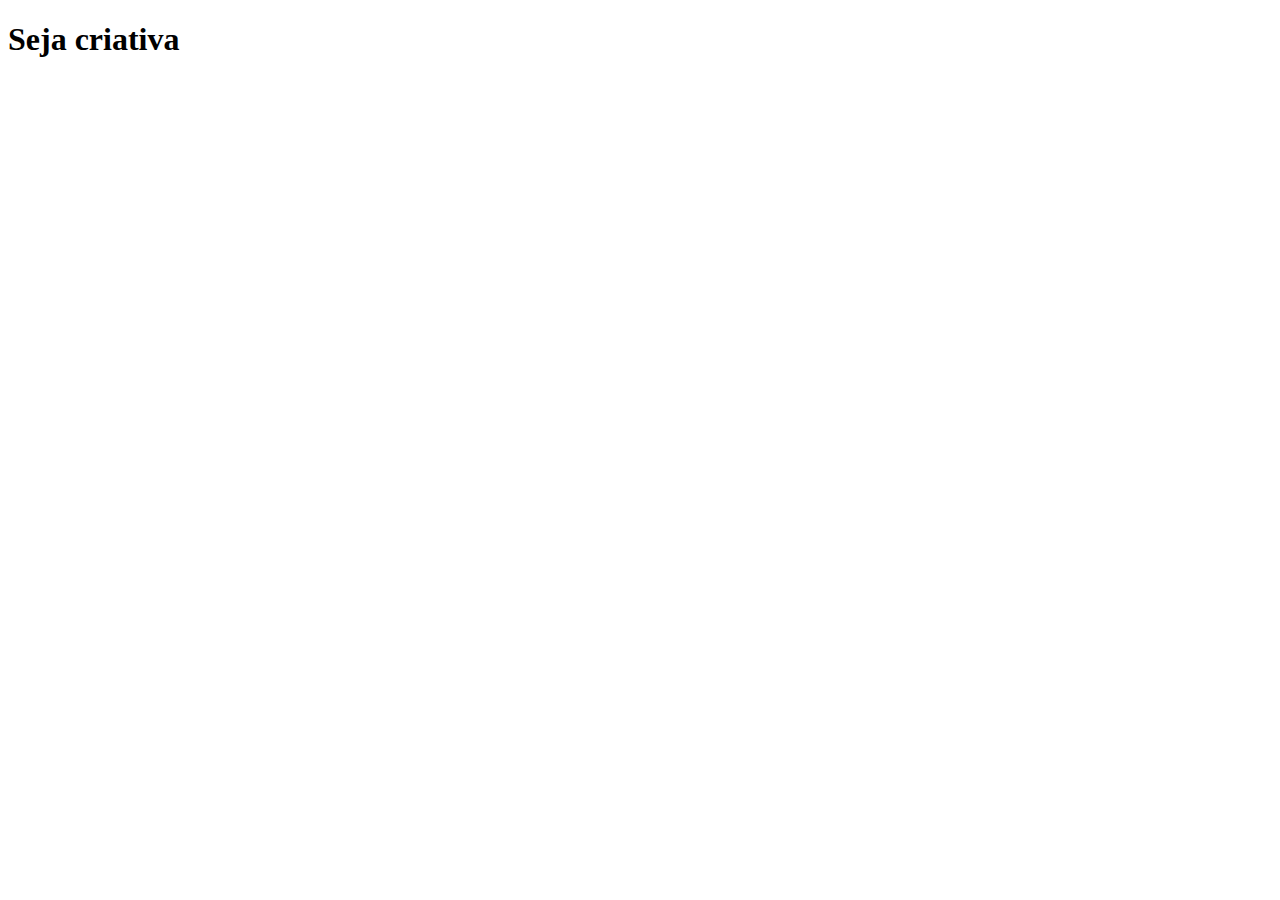
==== index.html @ 5d442734 "alteração do index" ====
<!DOCTYPE html>
<html lang="pt-br">
<head>
    <meta charset="UTF-8">
    <meta http-equiv="X-UA-Compatible" content="IE=edge">
    <meta name="viewport" content="width=device-width, initial-scale=1.0">
    <title>Ensino médio</title>
    <link rel="stylesheet" href="estilo.css">
</head>
<body>
    <h1>Seja criativa</h1>
    
</body>
</html>
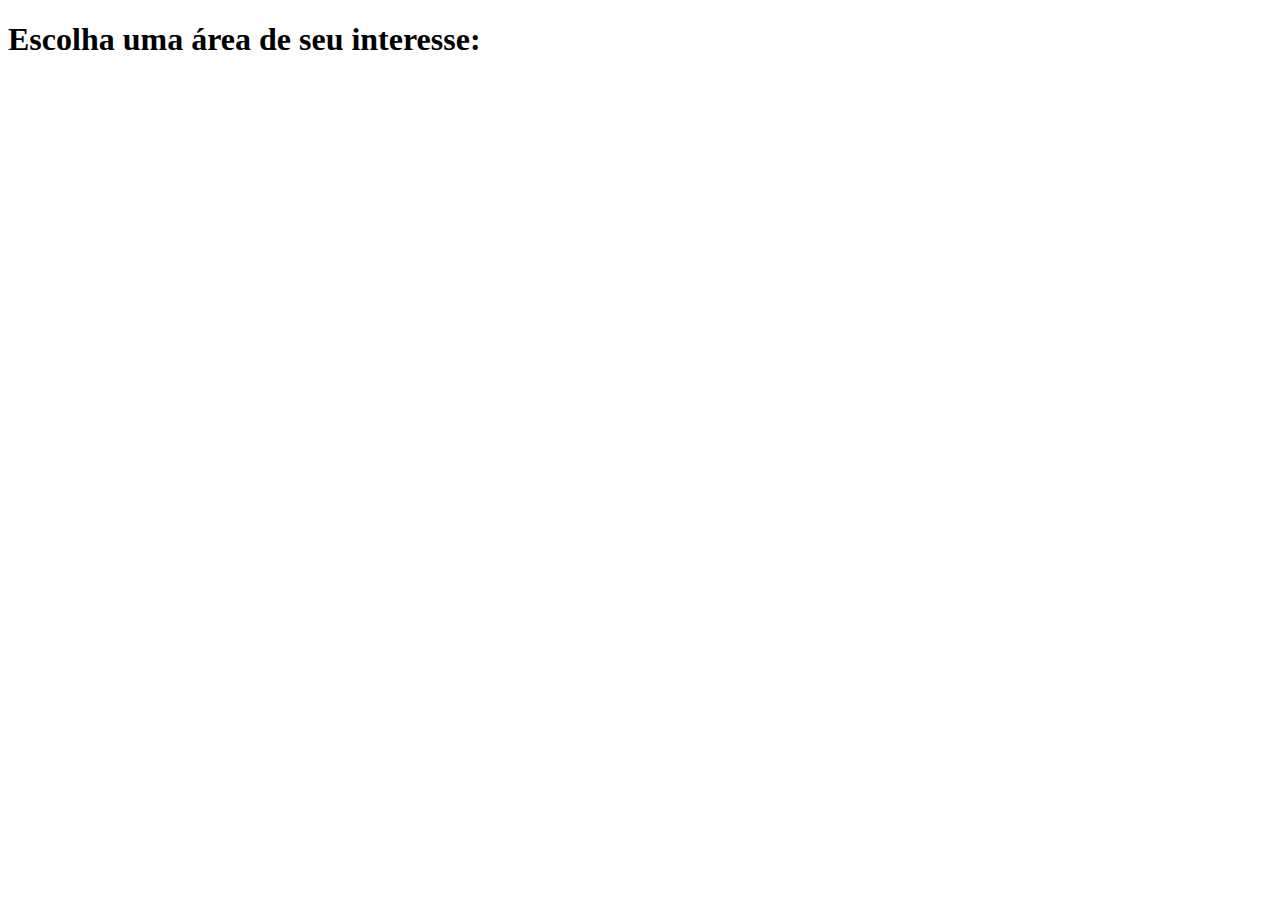
==== commit 2c5dc819: "aula 31/03" ====
--- a/index.html
+++ b/index.html
@@ -4,11 +4,11 @@
     <meta charset="UTF-8">
     <meta http-equiv="X-UA-Compatible" content="IE=edge">
     <meta name="viewport" content="width=device-width, initial-scale=1.0">
-    <title>Ensino médio</title>
+    <title>Areas do conhecimento</title>
     <link rel="stylesheet" href="estilo.css">
 </head>
 <body>
-    <h1>Seja criativa</h1>
+    <h1>Escolha uma área de seu interesse:</h1>
     
 </body>
 </html>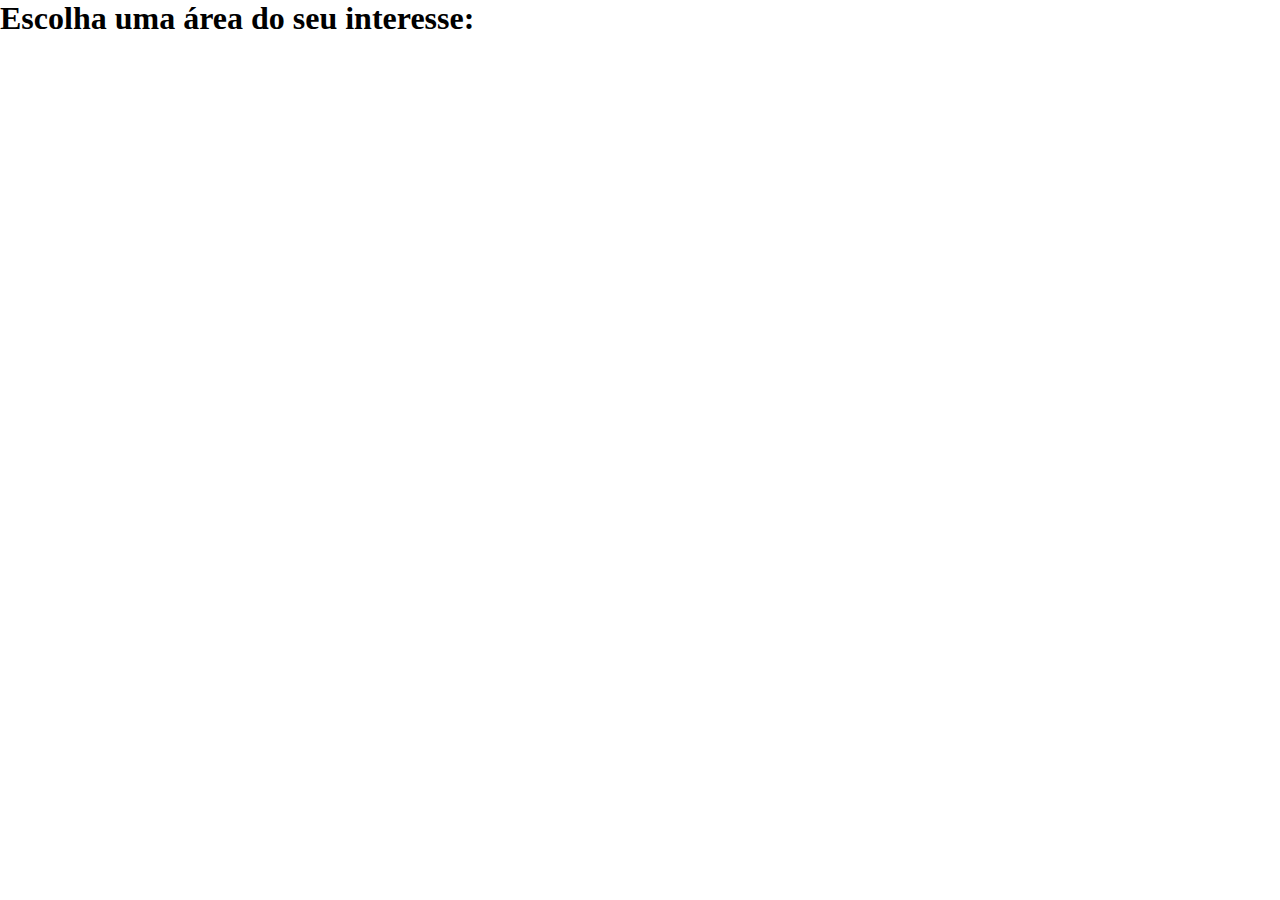
==== commit 406ac018: "mudei o css" ====
--- a/index.html
+++ b/index.html
@@ -8,7 +8,19 @@
     <link rel="stylesheet" href="estilo.css">
 </head>
 <body>
-    <h1>Escolha uma área de seu interesse:</h1>
+    <header class="painel">
+        <h1>Escolha uma área do seu interesse:</h1>
+
+
+    </header>
+    <section class="conteudo">
+
+
+    </section>
+    <footer class="rodape">
+
+        
+    </footer>
     
 </body>
 </html>--- a/estilo.css
+++ b/estilo.css
@@ -0,0 +1,14 @@
+:root {
+    --cor_de_fundo:#000000;
+    --cor_primaria_fonte:#FFCC00;
+
+}
+* {
+    margin: 0;
+    padding: 0;
+}
+.banner {
+    width: 1000%;
+    height: 100px;
+    background-color: var(--cor_de_fundo);
+}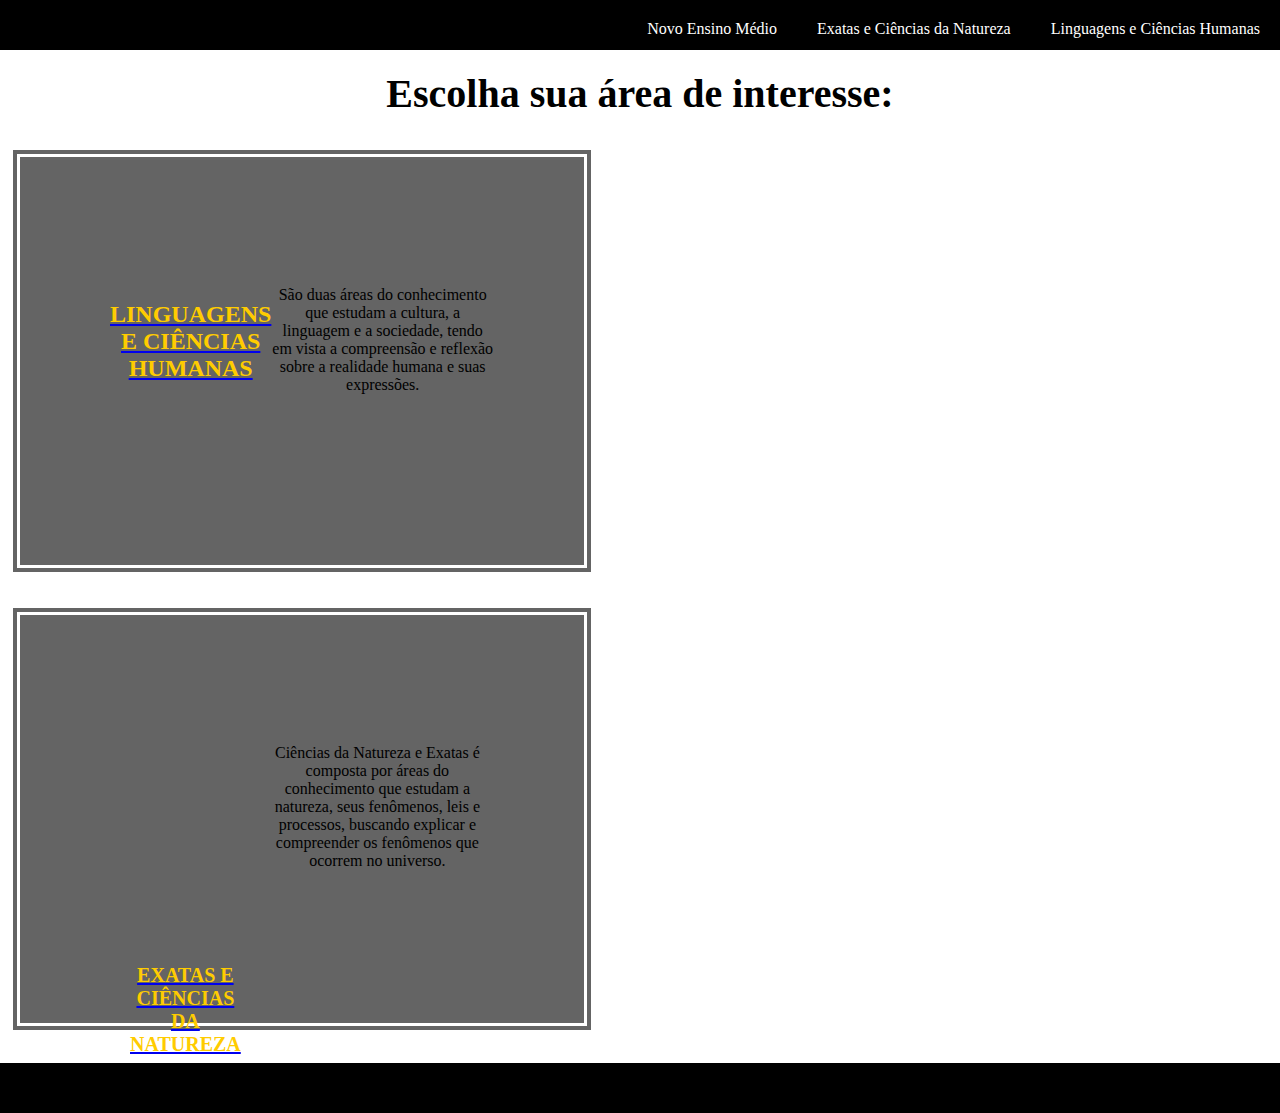
==== commit b865730a: "atualização" ====
--- a/index.html
+++ b/index.html
@@ -4,21 +4,39 @@
     <meta charset="UTF-8">
     <meta http-equiv="X-UA-Compatible" content="IE=edge">
     <meta name="viewport" content="width=device-width, initial-scale=1.0">
-    <title>Areas do conhecimento</title>
+    <title>Áreas do conhecimento</title>
     <link rel="stylesheet" href="estilo.css">
 </head>
 <body>
     <header class="painel">
-        <h1>Escolha uma área do seu interesse:</h1>
-
-
+    <div class="link">
+        <nav>
+            <ul>
+                <li><a href="hl.html">Linguagens e Ciências Humanas</a></li>
+                <li><a href="en.html">Exatas e Ciências da Natureza</a></li>
+                <li><a href="nem.html">Novo Ensino Médio</a></li>
+            </ul>
+        </nav>
+    
+    </div>
+        
     </header>
     <section class="conteudo">
+    <h1 style="margin: 20px;">Escolha sua área de interesse:</h1>
+    <div class="hl">
+        <a href="hl.html"><h2 style="font-family: 'Times New Roman', Times, serif;">LINGUAGENS E CIÊNCIAS HUMANAS</h2></a>
+        <p style="font-family: Georgia, 'Times New Roman', Times, serif">São duas áreas do conhecimento que estudam a cultura, a linguagem e a sociedade, tendo em vista a compreensão e reflexão sobre a realidade humana e suas expressões.</p>
+    </div>
+    <div class="exatas">
+        <a href="en.html"><h3 style="font-family: 'Times New Roman', Times, serif;">EXATAS E CIÊNCIAS DA NATUREZA  </h3></a>
+        <p style="font-family: Georgia, 'Times New Roman', Times, serif">Ciências da Natureza e Exatas é composta por áreas do conhecimento que estudam a natureza, seus fenômenos, leis e processos, buscando explicar e compreender os fenômenos que ocorrem no universo.</p>
+    </div>
 
+   
 
     </section>
     <footer class="rodape">
-
+        
         
     </footer>
     
--- a/estilo.css
+++ b/estilo.css
@@ -7,8 +7,100 @@
     margin: 0;
     padding: 0;
 }
-.banner {
-    width: 1000%;
-    height: 100px;
+.painel {
+    width: 100%;
+    height: 50px;
     background-color: var(--cor_de_fundo);
-}+    color: #FFFFFF;
+    top: 10px;
+
+}
+.rodape {
+    background-color: var(--cor_de_fundo);
+    width: 100%;
+    height: 50px;
+
+}
+.conteudo {
+    width: 100%;
+    height: 100%;
+    text-align: center;
+
+}
+
+h1 {
+    text-align: center;
+    font-size: 40px;
+    color: rgb(0, 0, 0);
+}
+
+
+.hl {
+     top: 50px;
+     width: 30%;
+     height: 150px;
+     background: rgb(100, 100, 100);
+     margin: 30px 10px;
+     border-color: white;
+     border-width: 10px;
+     border-style: double;
+     padding: 129px 90px;
+     display: flex;
+     justify-content: left;
+     font-size: medium;
+  }
+
+ h2 {
+    color: #FFCC00;
+    position: relative;
+    top:15px;
+
+  }
+
+.exatas {
+  top: 50px;
+  width: 30%;
+  height: 150px;
+  background: rgb(100, 100, 100);
+  margin: 30px 10px;
+  border-color: white;
+  border-width: 10px;
+  border-style: double;
+  padding: 129px 90px;
+  display: flex;
+  justify-content: left;
+  font-size: medium;
+}   
+
+h3 {
+    color: #FFCC00;
+    position: relative;
+    top: 200px;
+    font-size: 20px;
+    margin: 20px;
+
+}
+
+
+nav ul {
+    list-style-type: none;
+    margin: 0;
+    padding: 10px 0px;
+    overflow: hidden;
+  }
+  li {
+    float: right;
+  }
+  li a {
+    display: block;
+    color: #ffffff;
+    text-align: center;
+    padding: 10px 20px;
+    text-decoration: none;
+  }
+  li a:hover {
+    background: gray;
+    color: black;
+  }
+
+
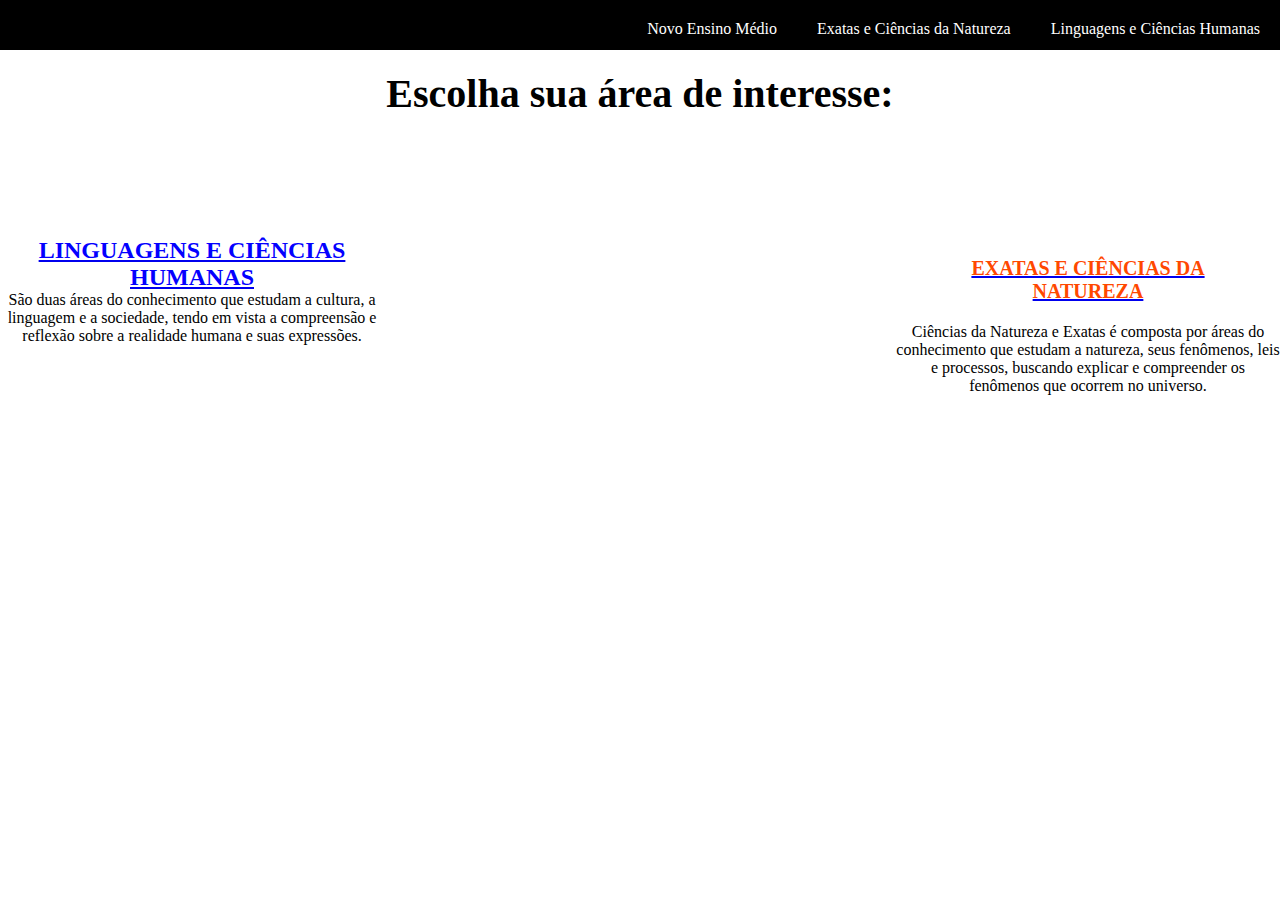
==== commit 1a3ec900: "att" ====
--- a/index.html
+++ b/index.html
@@ -21,13 +21,13 @@
     </div>
         
     </header>
-    <section class="conteudo">
+    <section class="conteudo" style="text-align: center;">
     <h1 style="margin: 20px;">Escolha sua área de interesse:</h1>
     <div class="hl">
         <a href="hl.html"><h2 style="font-family: 'Times New Roman', Times, serif;">LINGUAGENS E CIÊNCIAS HUMANAS</h2></a>
         <p style="font-family: Georgia, 'Times New Roman', Times, serif">São duas áreas do conhecimento que estudam a cultura, a linguagem e a sociedade, tendo em vista a compreensão e reflexão sobre a realidade humana e suas expressões.</p>
     </div>
-    <div class="exatas">
+    <div class="planta">
         <a href="en.html"><h3 style="font-family: 'Times New Roman', Times, serif;">EXATAS E CIÊNCIAS DA NATUREZA  </h3></a>
         <p style="font-family: Georgia, 'Times New Roman', Times, serif">Ciências da Natureza e Exatas é composta por áreas do conhecimento que estudam a natureza, seus fenômenos, leis e processos, buscando explicar e compreender os fenômenos que ocorrem no universo.</p>
     </div>
@@ -35,10 +35,6 @@
    
 
     </section>
-    <footer class="rodape">
-        
-        
-    </footer>
-    
+   
 </body>
 </html>--- a/estilo.css
+++ b/estilo.css
@@ -1,6 +1,7 @@
 :root {
-    --cor_de_fundo:#000000;
+    --cor_de_fundo: #000000;
     --cor_primaria_fonte:#FFCC00;
+    
 
 }
 * {
@@ -13,14 +14,10 @@
     background-color: var(--cor_de_fundo);
     color: #FFFFFF;
     top: 10px;
+    
 
 }
-.rodape {
-    background-color: var(--cor_de_fundo);
-    width: 100%;
-    height: 50px;
 
-}
 .conteudo {
     width: 100%;
     height: 100%;
@@ -36,45 +33,32 @@
 
 
 .hl {
-     top: 50px;
-     width: 30%;
-     height: 150px;
-     background: rgb(100, 100, 100);
-     margin: 30px 10px;
-     border-color: white;
-     border-width: 10px;
-     border-style: double;
-     padding: 129px 90px;
-     display: flex;
-     justify-content: left;
-     font-size: medium;
+  float: left;
+  width: 30%;
+  text-align: center;
+  margin-top: 100px;
+  
   }
 
  h2 {
-    color: #FFCC00;
-    position: relative;
-    top:15px;
+    color: #0400ff;
+    top: 15px;
+    
 
   }
 
-.exatas {
-  top: 50px;
+.planta {
+  float: right;
   width: 30%;
-  height: 150px;
-  background: rgb(100, 100, 100);
-  margin: 30px 10px;
-  border-color: white;
-  border-width: 10px;
-  border-style: double;
-  padding: 129px 90px;
-  display: flex;
-  justify-content: left;
-  font-size: medium;
-}   
+  text-align: center;
+  margin-top: 100px;
+  
+
+}
+
 
 h3 {
-    color: #FFCC00;
-    position: relative;
+    color: #ff4800;
     top: 200px;
     font-size: 20px;
     margin: 20px;
@@ -103,4 +87,3 @@
     color: black;
   }
 
-
